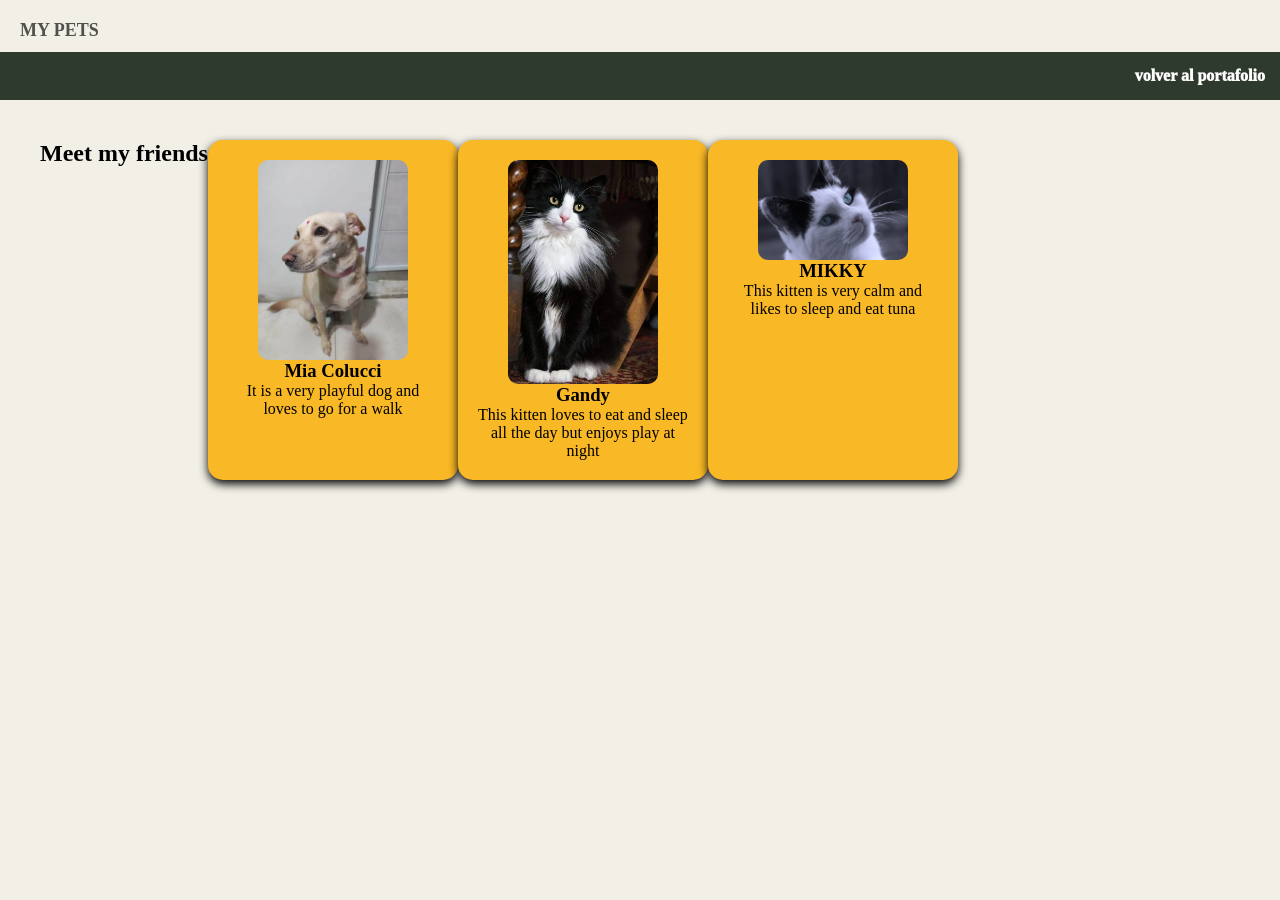
==== mascotas.html @ 6f9c435d "initial commit" ====
<!DOCTYPE html>
<html lang="es">

<head>
    <meta charset="UTF-8">
    <meta name="viewport" content="width=device-width, initial-scale=1.0">
    <meta name="description" content="my pets">
    <meta name="author" content="Daniella zapata">
    <title> My pets </title>
    <link rel="stylesheet" href="src/css/style.css">

</head>

<body>
    <header>
        <h1> MY PETS </h1>
        <nav class="navbar">
            <a href="index.html">volver al portafolio</a>
        </nav>
    </header>
    <main>
        <body class="body-pets"></body>
        <section class="galeria">
            <h2> Meet my friends </h2>
            <article class="pet-card">
                <img src="public/img/Mia.webp" alt="Photo of my dog">
                <h3> Mia Colucci </h3>
                <p> It is a very playful dog and loves to go for a walk </p>
            </article>
            <article class="pet-card">
                <img src="public/img/Gandy_1.webp" alt="Photo of my cat">
                <h3> Gandy </h3>
                <p> This kitten loves to eat and sleep all the day but enjoys play at night </p>
            </article>
        
            <article class="pet-card">
                <img src="public/img/MIKKY.webp" alt="Photo of my second cat">
                <h3> MIKKY </h3>
                <p> This kitten is very calm and likes to sleep and eat tuna </p>
            </article>
        </section>


    </main>

</body>
---- src/css/style.css ----
*{
    margin: 0;
    padding: 0;
    box-sizing: border-box;
    font-family: cursive;
}


.navbar {
    display: flex; /*para alinear los espacios en linea*/
    justify-content: flex-end; /*lo dirigimos a la esquina arriba  derecha */
    align-items: center; /*lo centramos*/
    background-color:#2D3A2D; /*el color*/
    padding: 15px;/*espacio interno para que no se vea apretado*/
    width: 100%; /*que ocupe todo el ancho*/
    

    gap: 20px;/*espacio entre cada palabra del menu*/

}
.navbar ul {
    display: flex;
    flex-direction: row;

    gap: 50px;
}
.navbar li {
    list-style: none;
}
.navbar a {
    text-decoration: none;/*Quita el subrayado azul*/
    color:#fefdfd ;/*color de las letras del menu*/
    font-weight: 1000; /*un poco mas de grosor*/
    font-family: cursive; 
   
    
}


h1 {
    background-color: transparent;/*quitamos cualquier fondo para que se vea el color crema de atras*/
    color:#0D0D0D;/*color del texto*/
    text-align: left;/*lo centramos*/
    margin-top: 10px;
    padding: 20px;/*Espacio arriba y abajo del nombre*/
    width: 100%;
    font-size: large;
    font-family: cursive;
    line-height: 1.6px;
    opacity: 0.7; /*opacidad del color del nombre*/
}

.main {
    padding: 4rem 0;
    text-align: center;
}



button {
  padding: 10px 20px;
  border: 1px solid #F9B825;
  background-color: #F9B825;
  color: #F2EFE6;
  font-weight: 500;
  margin: 20px 20px;
  border-radius: 30px;
}

body {
    background-color: #F2EFE6;
}



.galeria {
    
    display: flex;
    flex-wrap: wrap; /*permiten que las tarjetas bajen sino caben en una fila*/
    justify-content: center
    gap 20px; /*espacio entre tarjeta*/
    padding: 40px;

}

.pet-card {
    
    display: flex;
    flex-direction: column;/*alinea los elementos imag,titulo,texto en columna*/
    align-items: center; /*centra horizontalmente todo el contenido dentro de la tarjeta*/
    background-color: #F9B825; 
    border-radius: 15px;
    padding: 20px;
    box-shadow: 0 4px 10px;
    width: 250px; /*tamaño fijo para la tarjeta y todas sean iguales*/
    text-align: center; 
}
.pet-card img {
    width: 150px; /*ajustar el ancho */
    border-radius: 10px;

}
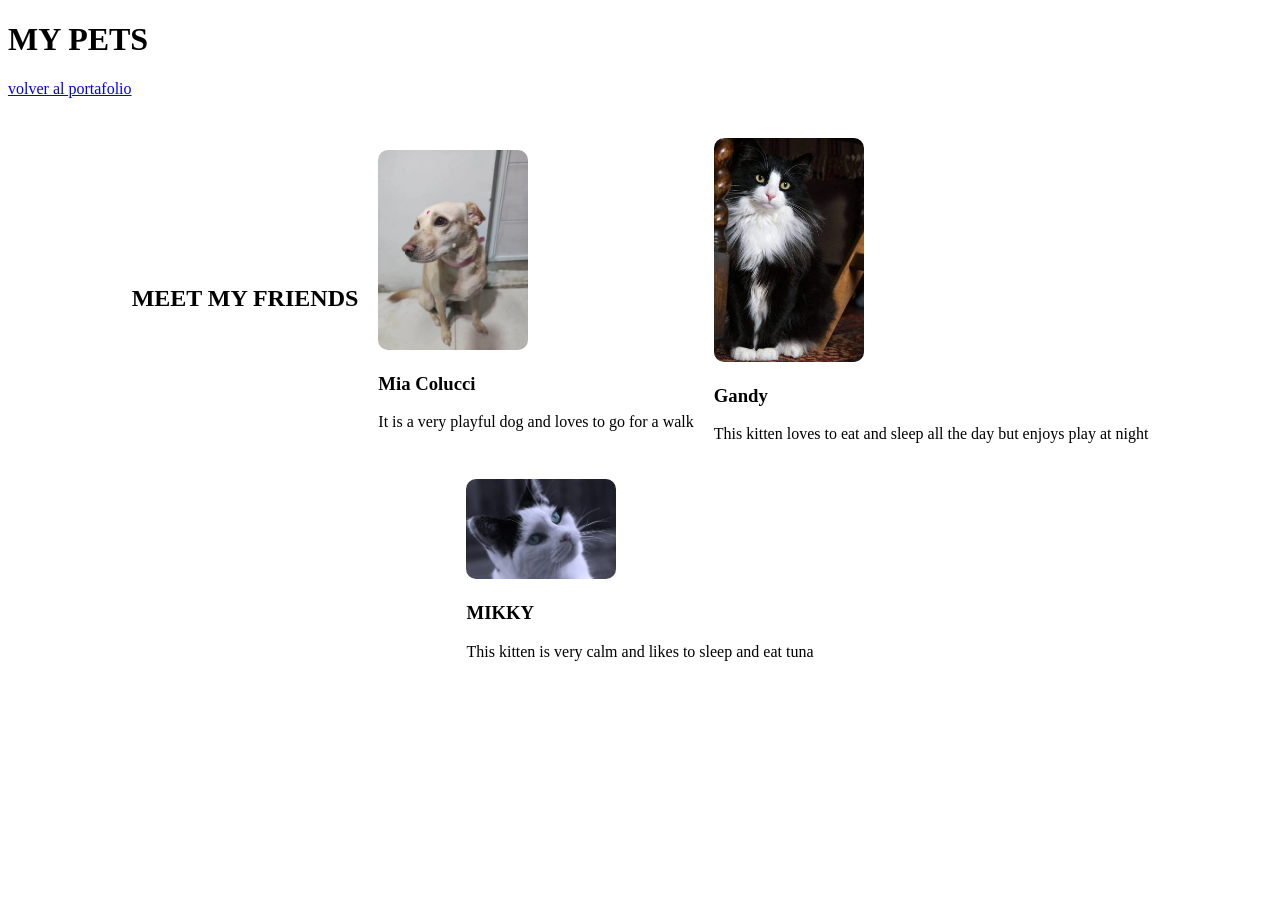
==== commit b0bce503: "actualizacion d flexbox en mi portafolio" ====
--- a/mascotas.html
+++ b/mascotas.html
@@ -7,7 +7,7 @@
     <meta name="description" content="my pets">
     <meta name="author" content="Daniella zapata">
     <title> My pets </title>
-    <link rel="stylesheet" href="src/css/style.css">
+    <link rel="stylesheet" href="src/css/mascota.css">
 
 </head>
 
@@ -21,7 +21,7 @@
     <main>
         <body class="body-pets"></body>
         <section class="galeria">
-            <h2> Meet my friends </h2>
+            <h2> MEET MY FRIENDS </h2>
             <article class="pet-card">
                 <img src="public/img/Mia.webp" alt="Photo of my dog">
                 <h3> Mia Colucci </h3>
--- a/src/css/mascota.css
+++ b/src/css/mascota.css
@@ -0,0 +1,31 @@
+
+
+
+.galeria {
+    
+    display: flex;
+    flex-wrap: wrap; /*permiten que las tarjetas bajen sino caben en una fila*/
+    justify-content: center; /*centra las tarjetas horizontalmente*/
+    gap: 20px; /*espacio entre tarjeta*/
+    padding: 40px;
+    align-items: center;
+    gap: 20px;
+}
+
+.pet-card:hover {
+    
+    display: flex;
+    flex-direction: column;/*alinea los elementos imag,titulo,texto en columna*/
+    align-items: center; /*centra horizontalmente todo el contenido dentro de la tarjeta*/
+    background-color: #F9B825; 
+    border-radius: 15px;
+    padding: 20px;
+    box-shadow: 0 4px 10px;
+    width: 250px; /*tamaño fijo para la tarjeta y todas sean iguales*/
+    text-align: center; 
+}
+.pet-card img {
+    width: 150px; /*ajustar el ancho */
+    border-radius: 10px;
+
+}
